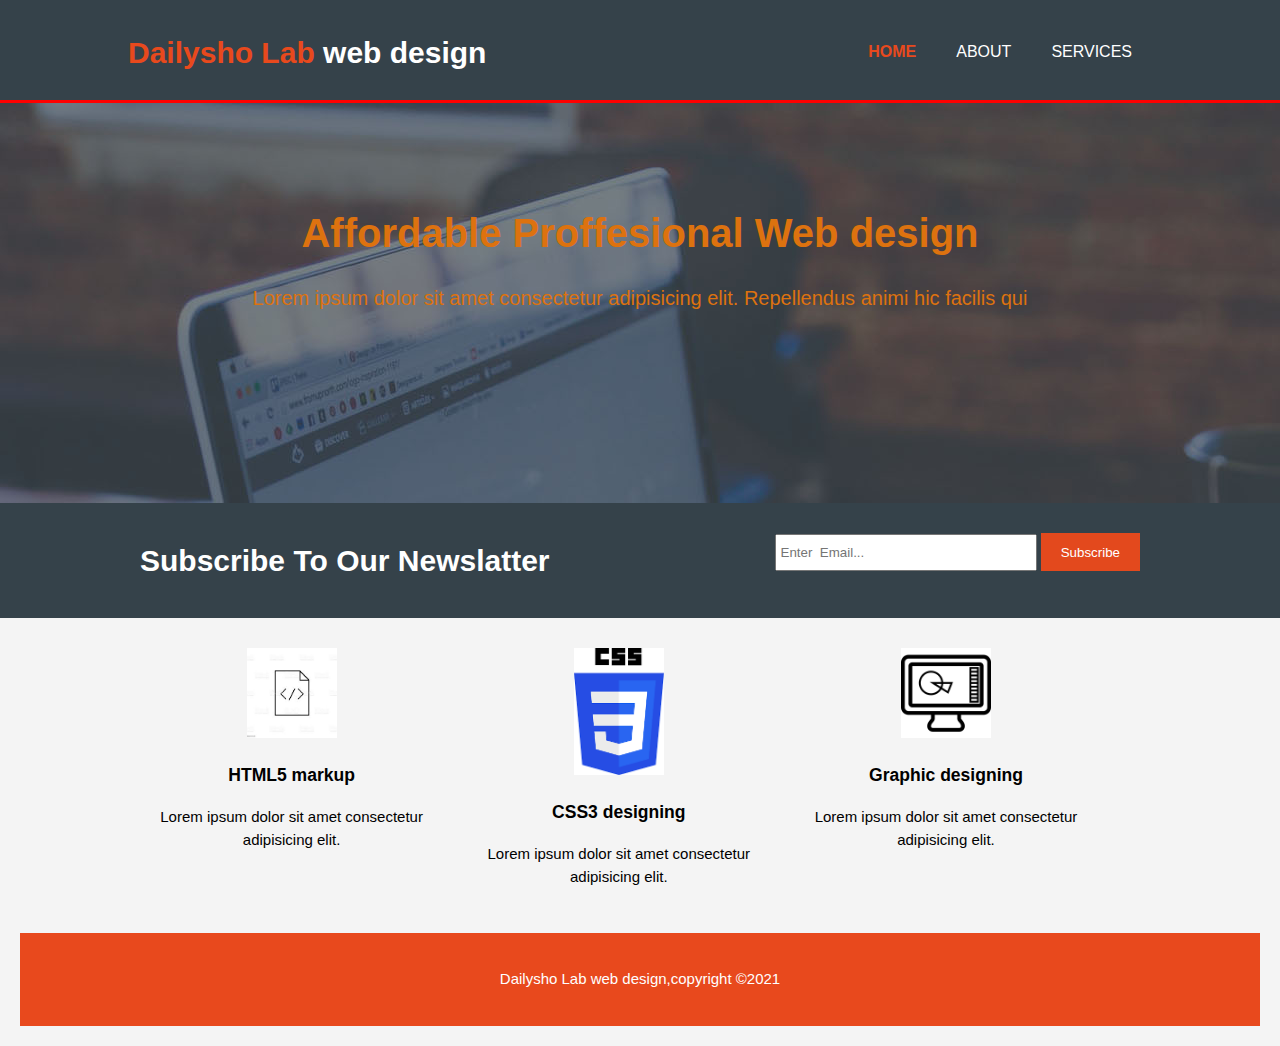
==== index.html @ 01aa13c0 "[initialize]" ====
<!DOCTYPE html>
<html>
  <head>
    <meta charset="UTF-8" />
    <meta name="viewport" content="width=device-width" />
    <meta
      name="description"
      content="Affordable  and proffesional web design "
    />
    <meta
      name="keywords"
      content="web design,affordable web design,proffesional web design"
    />
    <meta name="author" content="Navnesh" />
    <title>Dailysho Lab web design | Welcome</title>
    <link rel="stylesheet" href="./css/style.css" />
  </head>
  <body>
    <header>
      <div class="container">
        <div id="branding">
          <h1><span class="highlight">Dailysho Lab</span> web design</h1>
        </div>
        <nav>
          <ul>
            <li class="current"><a href="index.html">Home</a></li>
            <li><a href="about.html">About</a></li>
            <li><a href="services.html">Services</a></li>
          </ul>
        </nav>
      </div>
    </header>
    <section id="showcase">
      <div class="container">
        <h1>Affordable Proffesional Web design</h1>
        <p>
          Lorem ipsum dolor sit amet consectetur adipisicing elit. Repellendus
          animi hic facilis qui
        </p>
      </div>
    </section>
    <section id="newsletter">
      <div class="container">
        <h1>Subscribe To Our Newslatter</h1>
        <form>
          <input type="email" placeholder="Enter  Email..." />
          <button type="submit" class="button_1">Subscribe</button>
        </form>
      </div>
    </section>
    <section id="boxes">
      <div class="container">
        <div class="box">
          <img src="./img/html.jpeg" alt="html" />
          <h3>HTML5 markup</h3>
          <p>Lorem ipsum dolor sit amet consectetur adipisicing elit.</p>
        </div>
        <div class="box">
          <img src="./img/css.png" alt="css" />
          <h3>CSS3 designing</h3>
          <p>Lorem ipsum dolor sit amet consectetur adipisicing elit.</p>
        </div>
        <div class="box">
          <img src="./img/graphic.png" alt="Graphic design" />
          <h3>Graphic designing</h3>
          <p>Lorem ipsum dolor sit amet consectetur adipisicing elit.</p>
        </div>
      </div>
    </section>
    <footer>
      <p>Dailysho Lab web design,copyright &copy;2021</p>
    </footer>
  </body>
</html>
---- css/style.css ----
body {
  font-family: Arial, Helvetica, sans-serif;
  font-size: 15px;
  line-height: 1.5;
  padding: 0;
  margin: 0;
  background-color: #f4f4f4;
}
ul {
  margin: 0;
  padding: 0;
}
.button_1 {
  height: 38px;
  background: #e3491d;
  border: 0;
  padding-left: 20px;
  padding-right: 20px;
  color: #ffffff;
}
.dark {
  padding: 15px;
  background: #35424a;
  color: #ffffff;
  margin-top: 10px;
  margin-bottom: 10px;
}
.container {
  width: 80%;
  margin: auto;
  overflow: hidden;
}
/* header */
header {
  background: #35424a;
  color: #ffff;
  padding-top: 30px;
  min-height: 70px;
  border-bottom: red 3px solid;
}
header a {
  color: #ffff;
  text-decoration: none;
  text-transform: uppercase;
  font-size: 16px;
}

header li {
  float: left;
  display: inline;
  padding: 0 20px 0 20px;
}
header #branding {
  float: left;
}
header #branding h1 {
  margin: 0;
}
header nav {
  float: right;
  margin-top: 10px;
}
header .highlight,
header .current a {
  color: #e8491d;
  font-weight: bold;
}
header a:hover {
  color: orange;
  font-weight: bold;
}
/* showcase */
#showcase {
  min-height: 400px;
  width: 100%;
  background: url(../img/showcase.jpg) no-repeat 0 0;
  text-align: center;
  color: #dd720f;
}
#showcase h1 {
  margin-top: 100px;
  font-size: 40px;
  margin-bottom: 10px;
}
#showcase p {
  font-size: 20px;
}
#newsletter {
  padding: 15px;
  color: #ffffff;
  background: #35424a;
}
#newsletter h1 {
  float: left;
}
#newsletter form {
  float: right;
  margin-top: 15px;
}
#newsletter input[type="email"] {
  padding: 4px;
  height: 25px;
  width: 250px;
}

/* Boxes */
#boxes {
  margin-top: 20px;
}
#boxes .box {
  float: left;
  text-align: center;
  width: 30%;
  padding: 10px;
}
#boxes .box img {
  width: 90px;
}
/* aside */
aside#sidebar {
  float: right;
  width: 30%;
  margin-top: 10px;
}
aside#sidebar .quote input,
aside#sidebar .quote textarea {
  width: 90%;
  padding: 10px;
}
/* article main-col*/
article#main-col {
  float: left;
  width: 65%;
}
/* services */
ul#services li {
  list-style: none;
  padding: 20px;
  border: #cccccc solid;
  margin-bottom: 5px;
  background: #e6e6e6e6;
}
/* footer */
footer {
  padding: 20px;
  margin: 20px;
  color: #ffffff;
  background-color: #e8491d;
  text-align: center;
}
@media (max-width: 768px) {
  header #branding,
  header nav,
  header nav li,
  #newsletter h1,
  #newsletter form,
  #boxes .box,
  article#main-col,
  aside#sidebar {
    float: none;
    text-align: center;
    width: 100%;
  }
  header {
    padding-bottom: 20px;
  }
  #showcase h1 {
    margin-top: 20px;
  }
  #newsletter button {
    display: block;
    width: 100%;
  }
  #newsletter form input[type="email"] {
    width: 100%;
    margin-bottom: 5px;
  }
}
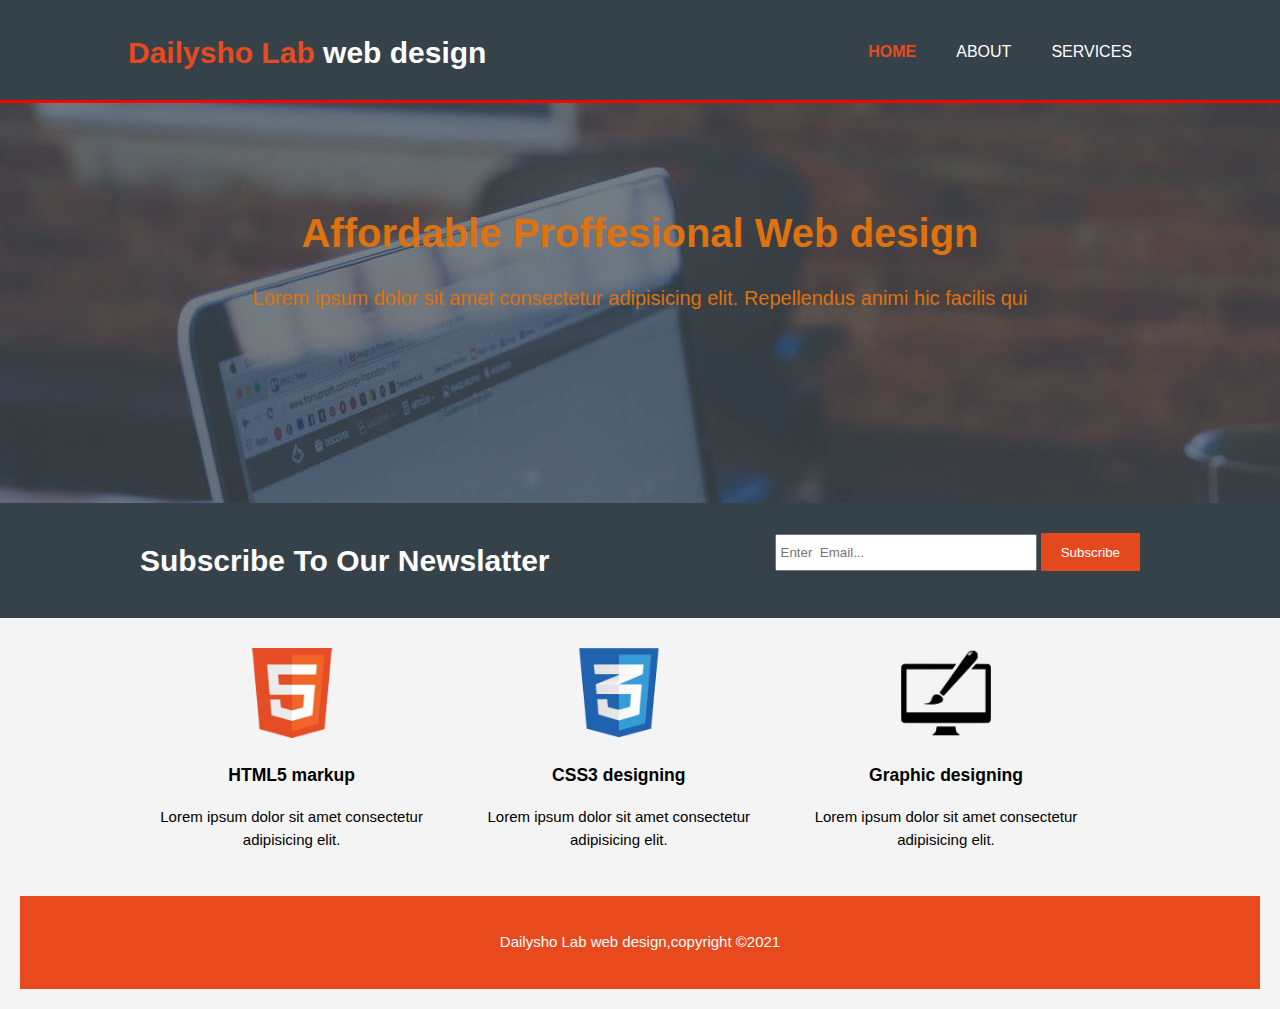
==== commit 471aedb4: "[logo update]" ====
--- a/index.html
+++ b/index.html
@@ -51,17 +51,17 @@
     <section id="boxes">
       <div class="container">
         <div class="box">
-          <img src="./img/html.jpeg" alt="html" />
+          <img src="./img/logo_html.png" alt="html" />
           <h3>HTML5 markup</h3>
           <p>Lorem ipsum dolor sit amet consectetur adipisicing elit.</p>
         </div>
         <div class="box">
-          <img src="./img/css.png" alt="css" />
+          <img src="./img/logo_css.png" alt="css" />
           <h3>CSS3 designing</h3>
           <p>Lorem ipsum dolor sit amet consectetur adipisicing elit.</p>
         </div>
         <div class="box">
-          <img src="./img/graphic.png" alt="Graphic design" />
+          <img src="./img/graphicd.png" alt="Graphic design" />
           <h3>Graphic designing</h3>
           <p>Lorem ipsum dolor sit amet consectetur adipisicing elit.</p>
         </div>
